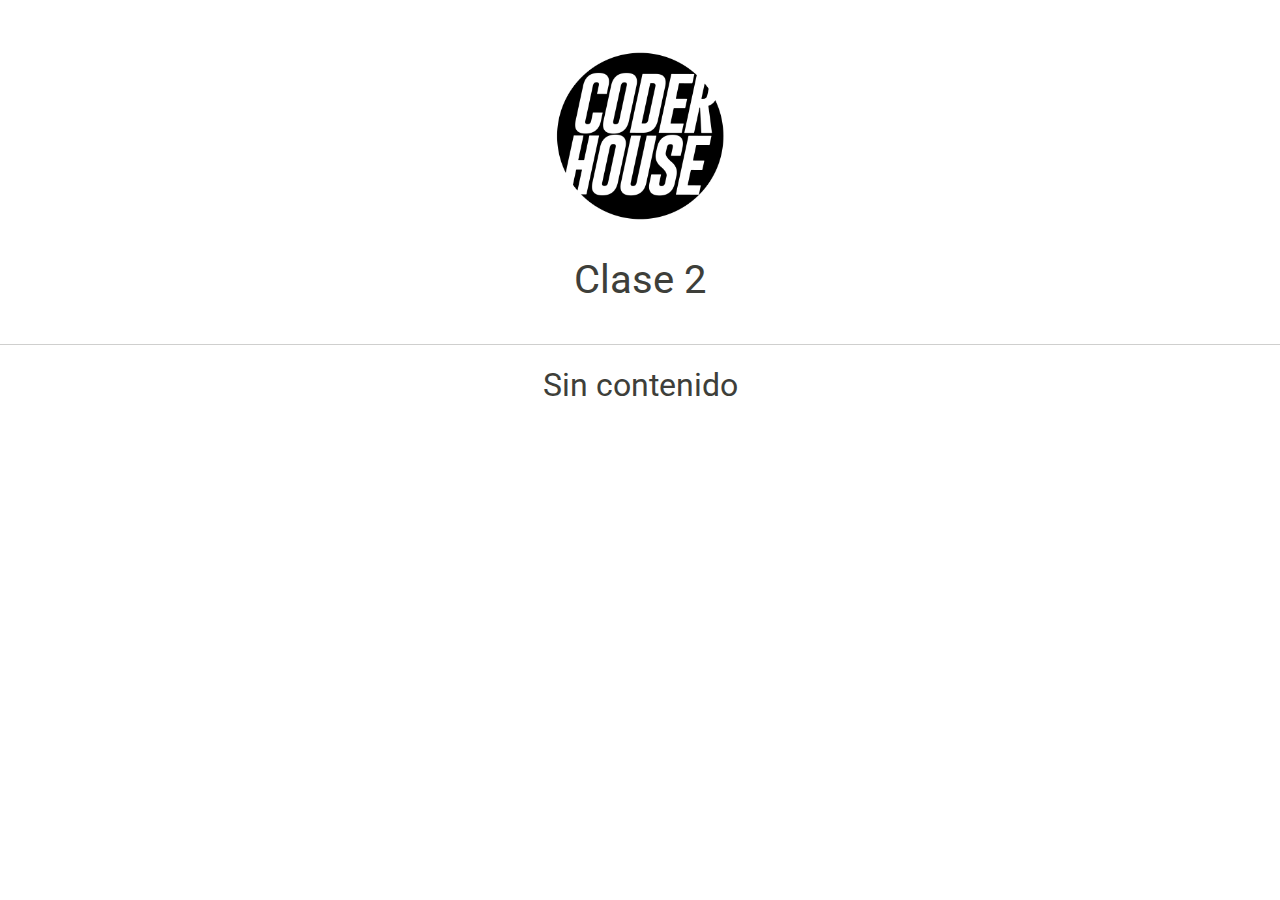
==== pages/clase2.html @ c40ed535 "primera clase" ====
<!DOCTYPE html>
<html lang="en">

<head>
    <meta charset="UTF-8">
    <meta http-equiv="X-UA-Compatible" content="IE=edge">
    <meta name="viewport" content="width=device-width, initial-scale=1.0">
    <link rel="shortcut icon" href="../coderhouse_logo.png" type="image/x-icon">
    <title>Clase 2</title>
    <!-- CSS only -->
    <link href="https://cdn.jsdelivr.net/npm/bootstrap@5.0.1/dist/css/bootstrap.min.css" rel="stylesheet"
        integrity="sha384-+0n0xVW2eSR5OomGNYDnhzAbDsOXxcvSN1TPprVMTNDbiYZCxYbOOl7+AMvyTG2x" crossorigin="anonymous">
    <link rel="stylesheet" href="../bootstrap.min.css">
    <link rel="stylesheet" href="../styles.css">
</head>

<body>
    <div class="header">
        <img class="imghead" src="../coderhouse_logo.png" alt="">
        <h1>Clase 2</h1>
    </div>

    <hr>

    <p>Sin contenido</p>

</body>

</html>
---- styles.css ----
*{
    padding: 0rem;
    margin: 0rem;
}

.imghead{

    width: 15rem;
    padding: 2rem;

}
.header{
    text-align: center;
    padding: 1rem;
}

a{
    text-decoration: none;
    font-size: 1rem;
}

.btn-primary{
    word-spacing: 0.5rem;
    padding: 1rem;
    margin: 0.5rem;
}

p{
    font-size: 2rem;
    text-align: center;
}
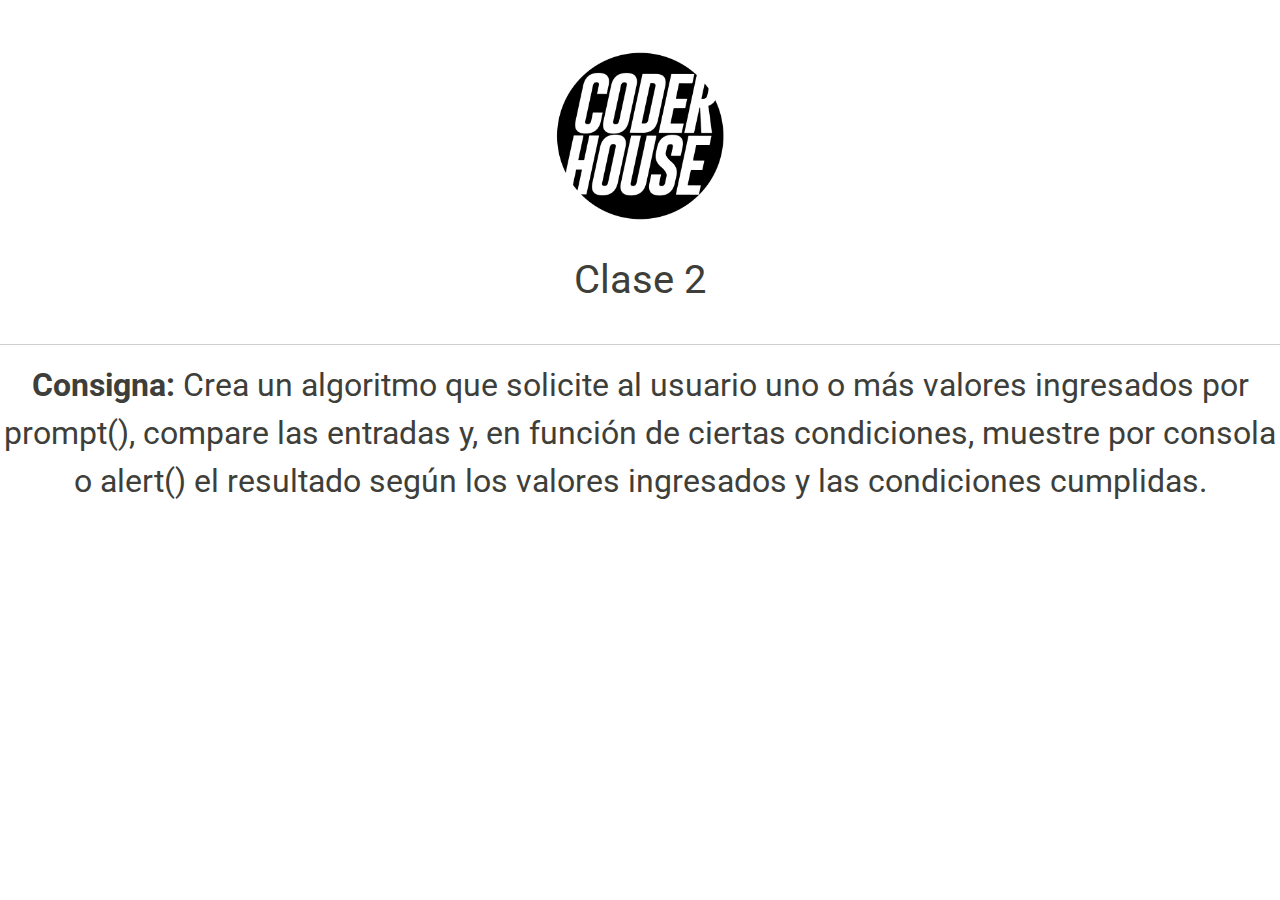
==== commit 3713073e: "script incluido de la clase 2" ====
--- a/pages/clase2.html
+++ b/pages/clase2.html
@@ -22,7 +22,13 @@
 
     <hr>
 
-    <p>Sin contenido</p>
+    <p><strong>Consigna:</strong> Crea un algoritmo que solicite al usuario uno o más valores ingresados por prompt(),
+        compare las entradas y,
+        en función de ciertas condiciones, muestre por consola o alert() el resultado según los valores ingresados y las
+        condiciones cumplidas.
+    </p>
+
+    <script src="../scripts/app2.js"></script>
 
 </body>
 
